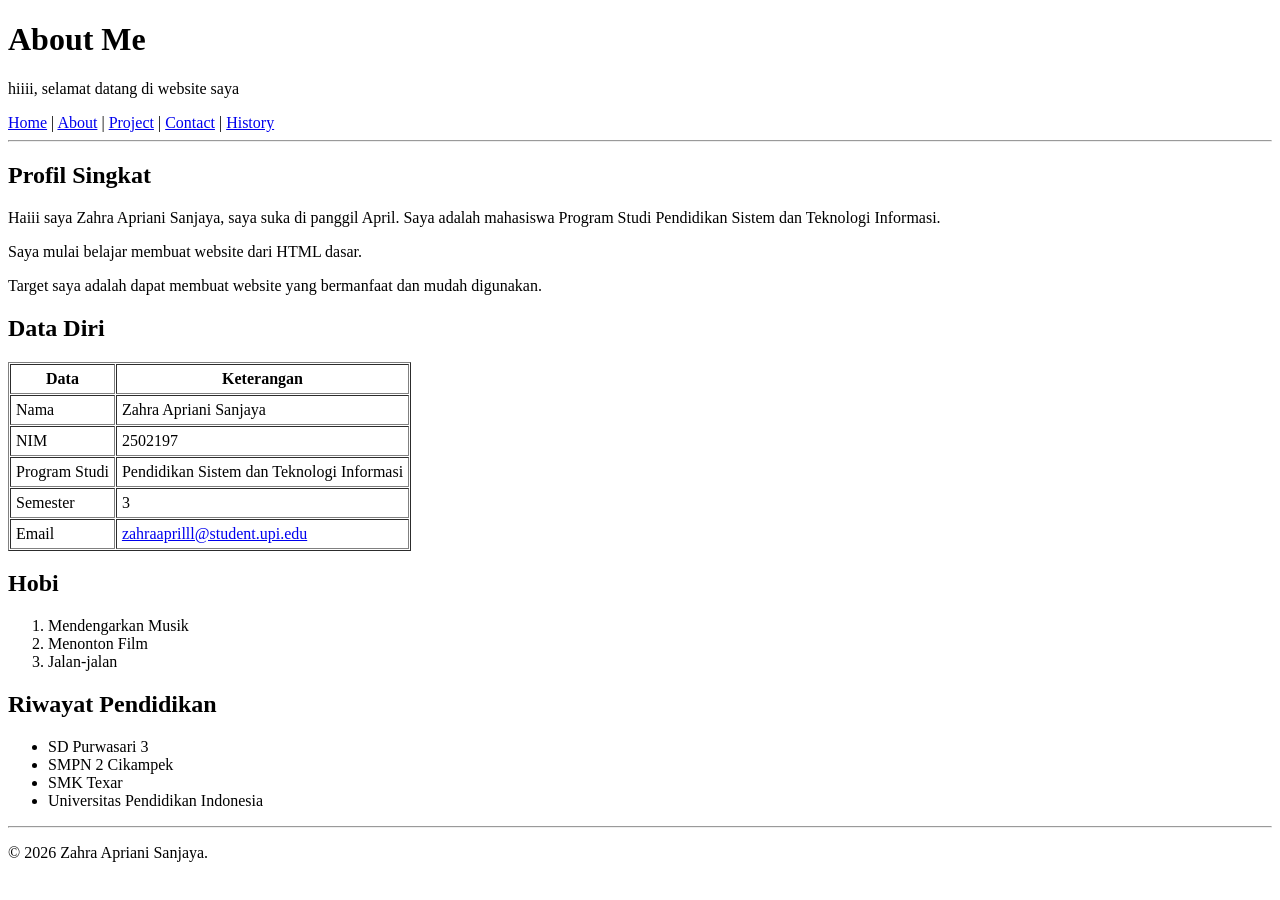
==== About me.html @ 3a48218e "initial commit" ====
<!doctype html>
<html lang="id">
  <head>
    <meta charset="UTF-8" />
    <h1>About Me</h1>
    <p>hiiii, selamat datang di website saya</p>
  </head>
  <body>
    <nav>
      <a href="index.html"
        >Home</a
      >
      |
      <a
        href="About me.html"
        >About</a
      >
      |
      <a href="Project.html"
        >Project</a
      >
      |
       <a href="Contact.html"
        >Contact</a
      >
      |
       <a href="History.html"
       >History</a
      >
    </nav>
    <hr />
    <h2 id="Profil Singkat">Profil Singkat</h2>
    <p>Haiii saya Zahra Apriani Sanjaya, saya suka di panggil April. Saya adalah mahasiswa Program Studi Pendidikan Sistem dan Teknologi Informasi.</p>
    <p>Saya mulai belajar membuat website dari HTML dasar.</p>
    <p>Target saya adalah dapat membuat website yang bermanfaat dan mudah digunakan.</p>
  </body>
    <h2>Data Diri</h2>
    <table border="1" cellspacing="1" cellpadding="5">
        <thead>
            <tr>
                <th>Data</th>
                <th>Keterangan</th>
            </tr>
        </thead>
        <tbody>
            <tr>
                <td>Nama</td>
                <td>Zahra Apriani Sanjaya</td>
            </tr>
            <tr>
                <td>NIM</td>
                <td>2502197</td>
            </tr>
            <tr>
                <td>Program Studi</td>
                <td>Pendidikan Sistem dan Teknologi Informasi</td>
            </tr>
            <tr>
                <td>Semester</td>
                <td>3</td>
            </tr>
            <tr>
                <td>Email</td>
                <td><a href="zahraaprilll@student.upi.edu">zahraaprilll@student.upi.edu</a></td>
            </tr>
        </tbody>
    </table>
<h2 id="Hobi">Hobi</h2>
<ol>
    <li>Mendengarkan Musik</li>
    <li>Menonton Film</li>
    <li>Jalan-jalan</li>
</ol>
<h2 id="Riwayat Pendidikan">Riwayat Pendidikan</h2>
<ul>
    <li>SD Purwasari 3</li>
    <li>SMPN 2 Cikampek</li>
    <li>SMK Texar</li>
    <li>Universitas Pendidikan Indonesia</li>
</ul>
  <hr />
    <p>© 2026 Zahra Apriani Sanjaya.</p>
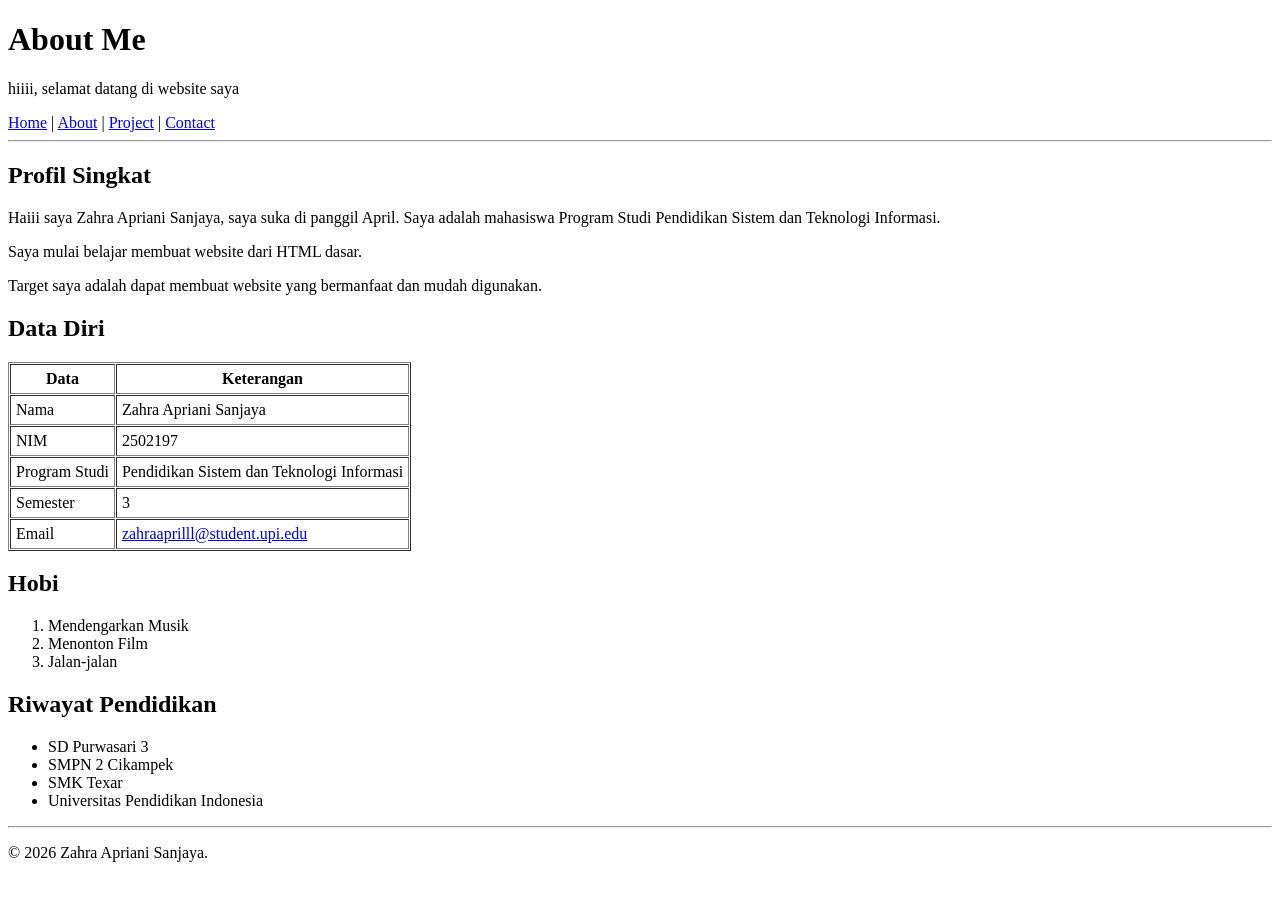
==== commit 95ee4e2d: "Menganti about" ====
--- a/About me.html
+++ b/About me.html
@@ -22,10 +22,6 @@
       |
        <a href="Contact.html"
         >Contact</a
-      >
-      |
-       <a href="History.html"
-       >History</a
       >
     </nav>
     <hr />
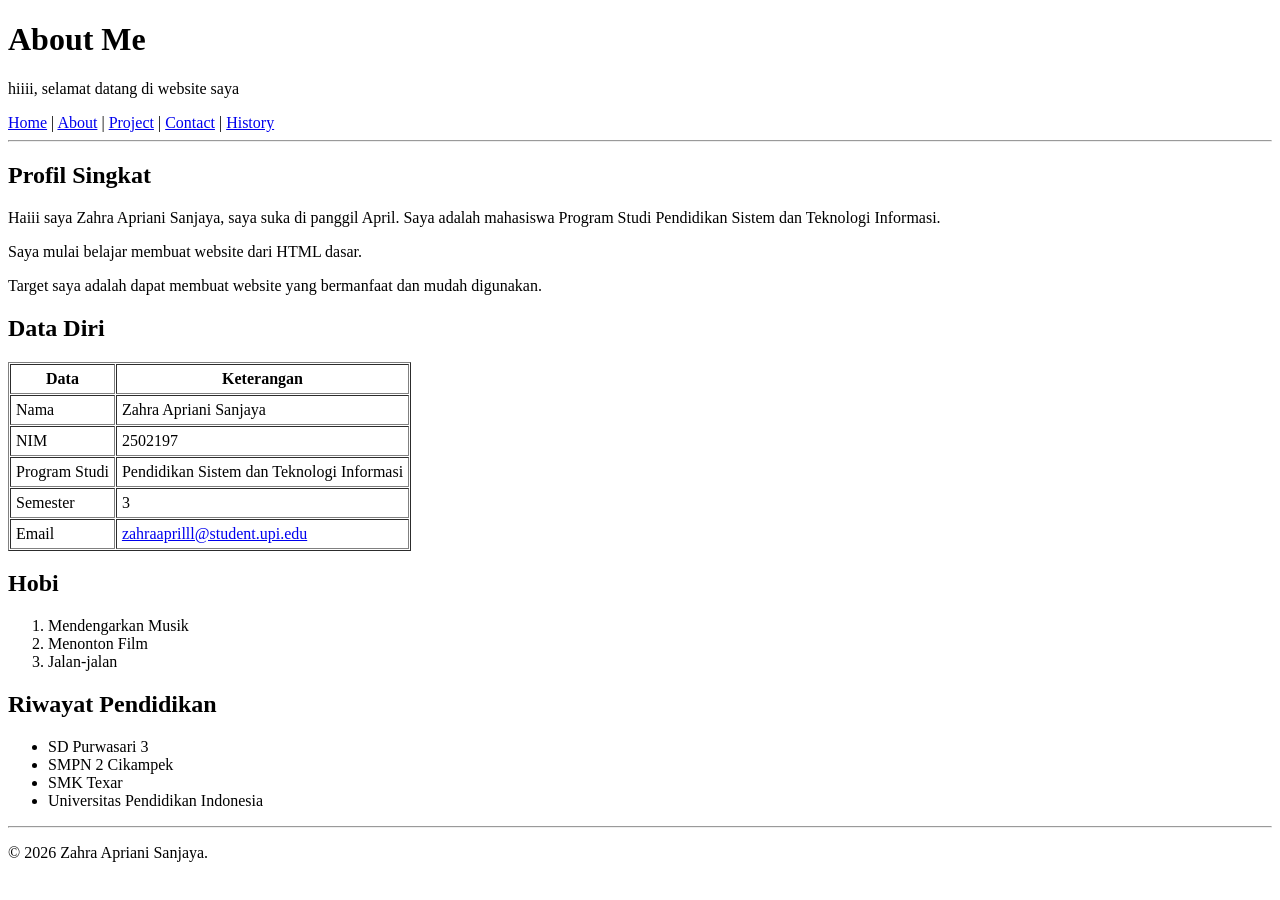
==== commit f86fc5d3: "mau menambah history" ====
--- a/About me.html
+++ b/About me.html
@@ -22,6 +22,10 @@
       |
        <a href="Contact.html"
         >Contact</a
+      >
+      |
+       <a href="History.html"
+       >History</a
       >
     </nav>
     <hr />
